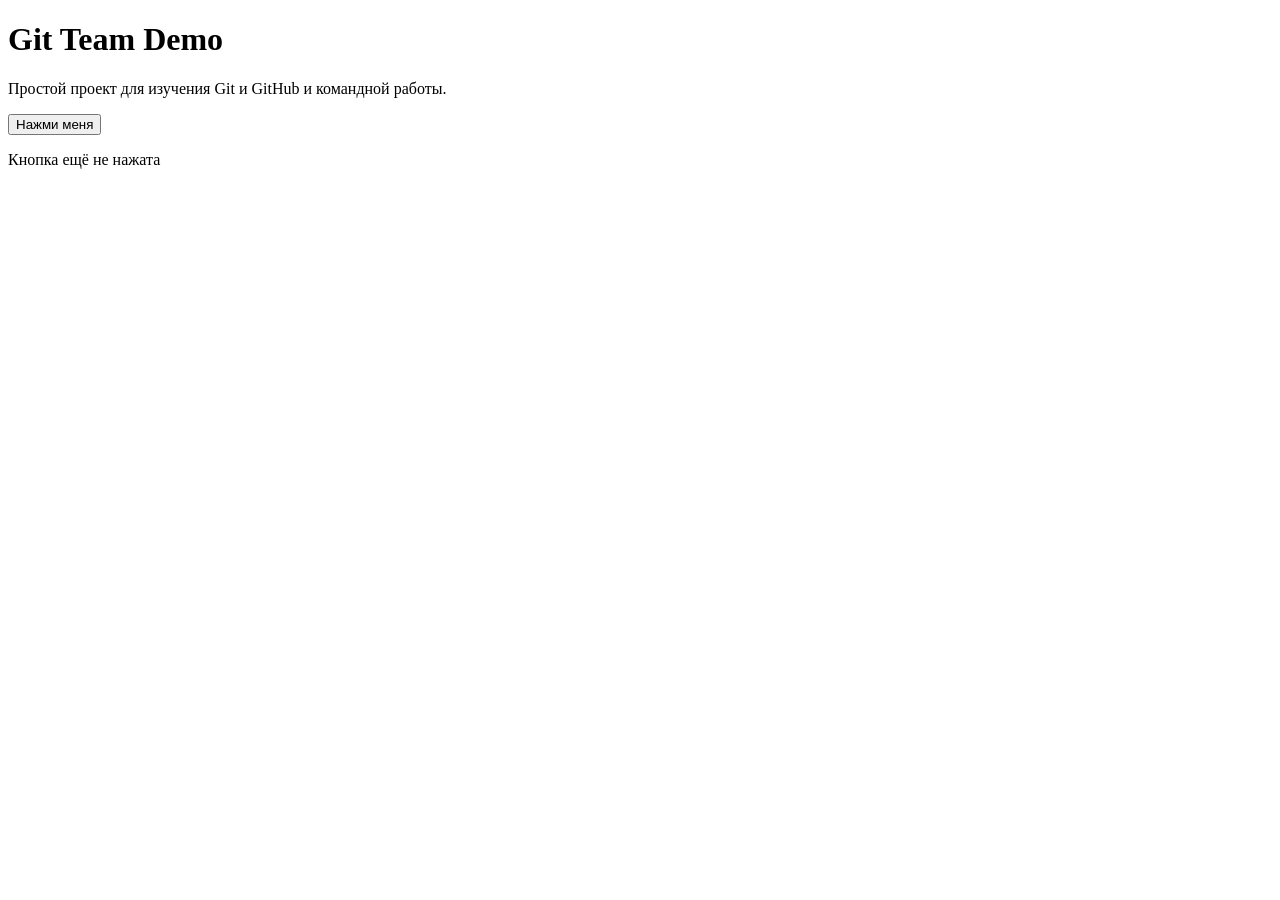
==== index.html @ 649a54ab "Сделал HTML структуру сайта ;Amirzhan" ====
<!DOCTYPE html>
<html lang="ru">
<head>
    <meta charset="UTF-8">
    <meta name="viewport" content="width=device-width, initial-scale=1.0">
    <title>Git Team Demo</title>

    <link rel="stylesheet" href="style.css">
</head>

<body>

    <div class="container">
        <h1>Git Team Demo</h1>

        <p>
            Простой проект для изучения Git и GitHub
            и командной работы.
        </p>

        <button id="button">Нажми меня</button>

        <p id="result">Кнопка ещё не нажата</p>
    </div>

    <script src="script.js"></script>

</body>
</html>
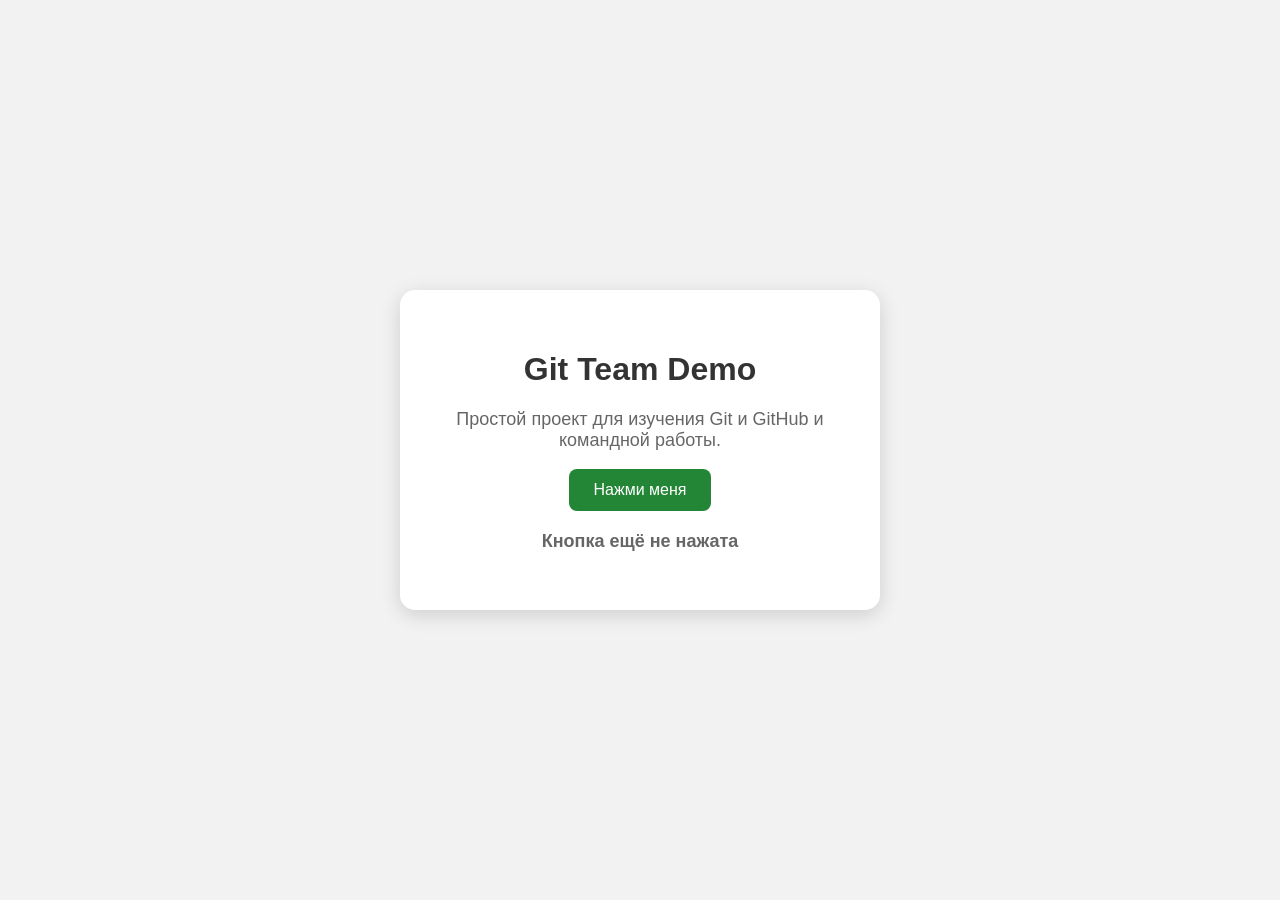
==== commit 26543a14: "test test test" ====
--- a/index.html
+++ b/index.html
@@ -3,7 +3,7 @@
 <head>
     <meta charset="UTF-8">
     <meta name="viewport" content="width=device-width, initial-scale=1.0">
-    <title>Git Team Demo</title>
+    <title>Git Team Demo test</title>
 
     <link rel="stylesheet" href="style.css">
 </head>
--- a/style.css
+++ b/style.css
@@ -0,0 +1,57 @@
+body {
+    margin: 0;
+    font-family: Arial, sans-serif;
+    background: #f2f2f2;
+
+    display: flex;
+    justify-content: center;
+    align-items: center;
+
+    height: 100vh;
+}
+
+.container {
+    width: 400px;
+
+    background: white;
+
+    padding: 40px;
+
+    text-align: center;
+
+    border-radius: 15px;
+
+    box-shadow: 0 5px 20px rgba(0, 0, 0, 0.15);
+}
+
+h1 {
+    color: #333;
+}
+
+p {
+    color: #666;
+    font-size: 18px;
+}
+
+button {
+    padding: 12px 25px;
+
+    border: none;
+    border-radius: 8px;
+
+    background: #238636;
+    color: white;
+
+    font-size: 16px;
+
+    cursor: pointer;
+}
+
+button:hover {
+    background: #2ea043;
+}
+
+#result {
+    margin-top: 20px;
+    font-weight: bold;
+}
